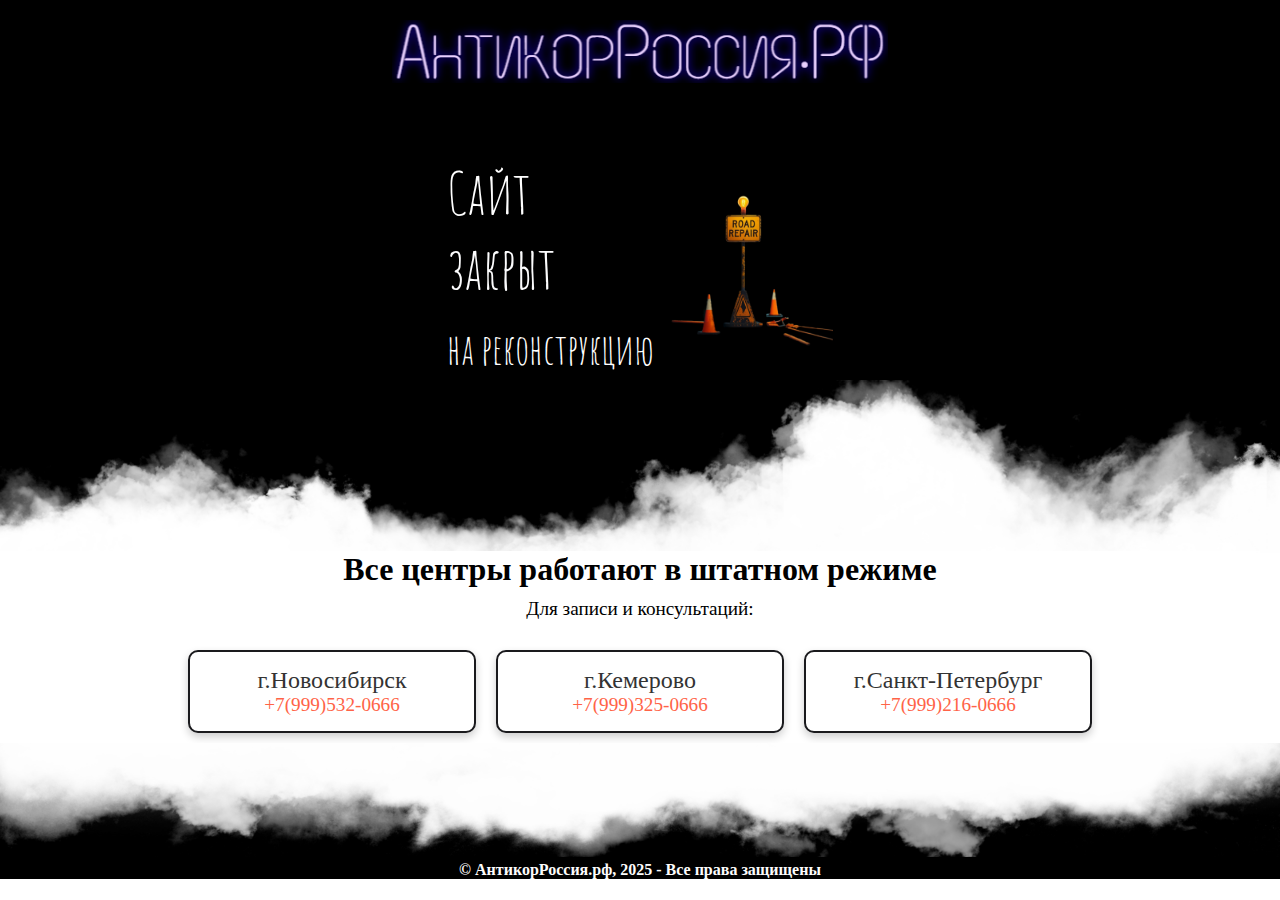
==== index.html @ 0b7a2bf0 "commit" ====
<!DOCTYPE html>
<html lang="ru">
  <head>
    <meta charset="UTF-8" />
    <meta name="viewport" content="width=device-width, initial-scale=1.0" />
    <link rel="preconnect" href="https://fonts.googleapis.com" />
    <link rel="preconnect" href="https://fonts.gstatic.com" crossorigin />
    <link
      href="https://fonts.googleapis.com/css2?family=Amatic+SC&display=swap"
      rel="stylesheet"
    />
    <link rel="stylesheet" href="./styles/style.css" />
    <title>АнтикорРоссия.рф</title>
  </head>
  <body>
    <header class="header">
      <img class="header__logo" src="./assets/gif/logo.gif" alt="" />
    </header>
    <main class="main">
      <section class="main__title">
        <div class="main__title_wrapper">
          <p class="main__p">
            <span class="sity">Сайт</span><br />
            <span class="close">закрыт</span><br />
            <span class="reconstruction">на реконструкцию</span>
          </p>
          <img class="main__img" src="./assets/img/title_imgg.png" alt="" />
        </div>
        <div class="main__title_img">
          <img class="img" src="./assets/img/021.png" alt="" />
        </div>
      </section>

      <section class="main__text">
        <h2 class="main__text_h2">Все центры работают в штатном режиме</h2>
        <p class="main__text_p">Для записи и консультаций:</p>
      </section>
      <section class="main__adress">
        <div class="main__adress_wrapper">
          <p class="main__adress_sity">г.Новосибирск</p>
          <a class="main__adress_tel" href="tel:+7(999)532-0666"
            >+7(999)532-0666</a
          >
        </div>
        <div class="main__adress_wrapper">
          <p class="main__adress_sity">г.Кемерово</p>
          <a class="main__adress_tel" href="tel:+7(999)325-0666"
            >+7(999)325-0666</a
          >
        </div>
        <div class="main__adress_wrapper">
          <p class="main__adress_sity">г.Санкт-Петербург</p>
          <a class="main__adress_tel" href="tel:+7(999)216-0666"
            >+7(999)216-0666</a
          >
        </div>
      </section>
    </main>
    <footer class="footer">
      <img class="img" src="./assets/img/011.png" alt="" />
      <h4 class="footer__title">
        © АнтикорРоссия.рф, 2025 - Все права защищены
      </h4>
    </footer>
  </body>
</html>
---- styles/style.css ----
@import url(../styles/variables.css);

* {
  margin: 0;
  padding: 0;
  box-sizing: border-box;
}

.header,
.main,
.footer {
  max-width: 1440px;
  margin: 0 auto;
}

body {
  font-family: var(--font-family);
}

/* HEADER */
.header {
  background-color: var(--background-header);
  padding: 20px;
  text-align: center;
}

.header__logo {
  width: 40%;
  margin: 0 auto;
}

/* MAIN */
.main {
  text-align: center;
}

.main__title {
  background-color: var(--background-header);
  display: flex;
  flex-direction: column;
}

.main__title_wrapper {
  display: flex;
  align-items: center;
  justify-content: center;
  padding-top: 3em;
}

.main__p {
  font-family: var(--font2);
  color: #fff;
  font-size: 3.7em;
  text-align: left;
}

.sity {
  font-size: 1em;
}

.close {
  color: #fcfcfd;
  /*-webkit-text-stroke: 2px rebeccapurple;*/
  -webkit-animation: close 4s linear infinite both;
  animation: close 4s linear infinite both;
}
/* ----------------------------------------------
 * Generated by Animista on 2025-3-8 0:57:25
 * Licensed under FreeBSD License.
 * See http://animista.net/license for more info. 
 * w: http://animista.net, t: @cssanimista
 * ---------------------------------------------- */

/**
 * ----------------------------------------
 * animation text-flicker-out-glow
 * ----------------------------------------
 */
@-webkit-keyframes close {
  0% {
    opacity: 0;
  }
  10% {
    opacity: 0;
    text-shadow: none;
  }
  10.1% {
    opacity: 1;
    text-shadow: none;
  }
  10.2% {
    opacity: 0;
    text-shadow: none;
  }
  20% {
    opacity: 0;
    text-shadow: none;
  }
  20.1% {
    opacity: 1;
    text-shadow: 0 0 30px rgba(255, 255, 255, 0.25);
  }
  20.6% {
    opacity: 0;
    text-shadow: none;
  }
  30% {
    opacity: 0;
    text-shadow: none;
  }
  30.1% {
    opacity: 1;
    text-shadow: 0 0 30px rgba(255, 255, 255, 0.45),
      0 0 60px rgba(255, 255, 255, 0.25);
  }
  30.5% {
    opacity: 1;
    text-shadow: 0 0 30px rgba(255, 255, 255, 0.45),
      0 0 60px rgba(255, 255, 255, 0.25);
  }
  30.6% {
    opacity: 0;
    text-shadow: none;
  }
  45% {
    opacity: 0;
    text-shadow: none;
  }
  45.1% {
    opacity: 1;
    text-shadow: 0 0 30px rgba(255, 255, 255, 0.45),
      0 0 60px rgba(255, 255, 255, 0.25);
  }
  50% {
    opacity: 1;
    text-shadow: 0 0 30px rgba(255, 255, 255, 0.45),
      0 0 60px rgba(255, 255, 255, 0.25);
  }
  55% {
    opacity: 1;
    text-shadow: 0 0 30px rgba(255, 255, 255, 0.45),
      0 0 60px rgba(255, 255, 255, 0.25);
  }
  55.1% {
    opacity: 0;
    text-shadow: none;
  }
  57% {
    opacity: 0;
    text-shadow: none;
  }
  57.1% {
    opacity: 1;
    text-shadow: 0 0 30px rgba(255, 255, 255, 0.55),
      0 0 60px rgba(255, 255, 255, 0.35);
  }
  60% {
    opacity: 1;
    text-shadow: 0 0 30px rgba(255, 255, 255, 0.55),
      0 0 60px rgba(255, 255, 255, 0.35);
  }
  60.1% {
    opacity: 0;
    text-shadow: none;
  }
  65% {
    opacity: 0;
    text-shadow: none;
  }
  65.1% {
    opacity: 1;
    text-shadow: 0 0 30px rgba(255, 255, 255, 0.55),
      0 0 60px rgba(255, 255, 255, 0.35), 0 0 100px rgba(255, 255, 255, 0.1);
  }
  75% {
    opacity: 1;
    text-shadow: 0 0 30px rgba(255, 255, 255, 0.55),
      0 0 60px rgba(255, 255, 255, 0.35), 0 0 100px rgba(255, 255, 255, 0.1);
  }
  75.1% {
    opacity: 0;
    text-shadow: none;
  }
  77% {
    opacity: 0;
    text-shadow: none;
  }
  77.1% {
    opacity: 1;
    text-shadow: 0 0 30px rgba(255, 255, 255, 0.55),
      0 0 60px rgba(255, 255, 255, 0.4), 0 0 110px rgba(255, 255, 255, 0.2),
      0 0 100px rgba(255, 255, 255, 0.1);
  }
  85% {
    opacity: 1;
    text-shadow: 0 0 30px rgba(255, 255, 255, 0.55),
      0 0 60px rgba(255, 255, 255, 0.4), 0 0 110px rgba(255, 255, 255, 0.2),
      0 0 100px rgba(255, 255, 255, 0.1);
  }
  85.1% {
    opacity: 0;
    text-shadow: none;
  }
  86% {
    opacity: 0;
    text-shadow: none;
  }
  86.1% {
    opacity: 1;
    text-shadow: 0 0 30px rgba(255, 255, 255, 0.6),
      0 0 60px rgba(255, 255, 255, 0.45), 0 0 110px rgba(255, 255, 255, 0.25),
      0 0 100px rgba(255, 255, 255, 0.1);
  }
  100% {
    opacity: 1;
    text-shadow: 0 0 30px rgba(255, 255, 255, 0.6),
      0 0 60px rgba(255, 255, 255, 0.45), 0 0 110px rgba(255, 255, 255, 0.25),
      0 0 100px rgba(255, 255, 255, 0.1);
  }
}
@keyframes close {
  0% {
    opacity: 0;
  }
  10% {
    opacity: 0;
    text-shadow: none;
  }
  10.1% {
    opacity: 1;
    text-shadow: none;
  }
  10.2% {
    opacity: 0;
    text-shadow: none;
  }
  20% {
    opacity: 0;
    text-shadow: none;
  }
  20.1% {
    opacity: 1;
    text-shadow: 0 0 30px rgba(255, 255, 255, 0.25);
  }
  20.6% {
    opacity: 0;
    text-shadow: none;
  }
  30% {
    opacity: 0;
    text-shadow: none;
  }
  30.1% {
    opacity: 1;
    text-shadow: 0 0 30px rgba(255, 255, 255, 0.45),
      0 0 60px rgba(255, 255, 255, 0.25);
  }
  30.5% {
    opacity: 1;
    text-shadow: 0 0 30px rgba(255, 255, 255, 0.45),
      0 0 60px rgba(255, 255, 255, 0.25);
  }
  30.6% {
    opacity: 0;
    text-shadow: none;
  }
  45% {
    opacity: 0;
    text-shadow: none;
  }
  45.1% {
    opacity: 1;
    text-shadow: 0 0 30px rgba(255, 255, 255, 0.45),
      0 0 60px rgba(255, 255, 255, 0.25);
  }
  50% {
    opacity: 1;
    text-shadow: 0 0 30px rgba(255, 255, 255, 0.45),
      0 0 60px rgba(255, 255, 255, 0.25);
  }
  55% {
    opacity: 1;
    text-shadow: 0 0 30px rgba(255, 255, 255, 0.45),
      0 0 60px rgba(255, 255, 255, 0.25);
  }
  55.1% {
    opacity: 0;
    text-shadow: none;
  }
  57% {
    opacity: 0;
    text-shadow: none;
  }
  57.1% {
    opacity: 1;
    text-shadow: 0 0 30px rgba(255, 255, 255, 0.55),
      0 0 60px rgba(255, 255, 255, 0.35);
  }
  60% {
    opacity: 1;
    text-shadow: 0 0 30px rgba(255, 255, 255, 0.55),
      0 0 60px rgba(255, 255, 255, 0.35);
  }
  60.1% {
    opacity: 0;
    text-shadow: none;
  }
  65% {
    opacity: 0;
    text-shadow: none;
  }
  65.1% {
    opacity: 1;
    text-shadow: 0 0 30px rgba(255, 255, 255, 0.55),
      0 0 60px rgba(255, 255, 255, 0.35), 0 0 100px rgba(255, 255, 255, 0.1);
  }
  75% {
    opacity: 1;
    text-shadow: 0 0 30px rgba(255, 255, 255, 0.55),
      0 0 60px rgba(255, 255, 255, 0.35), 0 0 100px rgba(255, 255, 255, 0.1);
  }
  75.1% {
    opacity: 0;
    text-shadow: none;
  }
  77% {
    opacity: 0;
    text-shadow: none;
  }
  77.1% {
    opacity: 1;
    text-shadow: 0 0 30px rgba(255, 255, 255, 0.55),
      0 0 60px rgba(255, 255, 255, 0.4), 0 0 110px rgba(255, 255, 255, 0.2),
      0 0 100px rgba(255, 255, 255, 0.1);
  }
  85% {
    opacity: 1;
    text-shadow: 0 0 30px rgba(255, 255, 255, 0.55),
      0 0 60px rgba(255, 255, 255, 0.4), 0 0 110px rgba(255, 255, 255, 0.2),
      0 0 100px rgba(255, 255, 255, 0.1);
  }
  85.1% {
    opacity: 0;
    text-shadow: none;
  }
  86% {
    opacity: 0;
    text-shadow: none;
  }
  86.1% {
    opacity: 1;
    text-shadow: 0 0 30px rgba(255, 255, 255, 0.6),
      0 0 60px rgba(255, 255, 255, 0.45), 0 0 110px rgba(255, 255, 255, 0.25),
      0 0 100px rgba(255, 255, 255, 0.1);
  }
  100% {
    opacity: 1;
    text-shadow: 0 0 30px rgba(255, 255, 255, 0.6),
      0 0 60px rgba(255, 255, 255, 0.45), 0 0 110px rgba(255, 255, 255, 0.25),
      0 0 100px rgba(255, 255, 255, 0.1);
  }
}

.reconstruction {
  font-size: 0.7em;
}

.main__img {
  width: 14%;
}

.main__title_img {
  margin-bottom: -6px;
}

.img {
  width: 100%;
}

.main__text,
.main__adress {
  background-color: white;
}

.main__text_h2 {
  font-size: 2em;
}

.main__text_p {
  font-size: 1.2em;
  margin: 10px 0;
}

.main__adress {
  display: flex;
  justify-content: center;
  flex-wrap: wrap;
  margin-top: 20px;
}

.main__adress_wrapper {
  width: 18em;
  margin: 10px;
  padding: 15px;
  border: 2px solid #1a1a1d;
  border-radius: 10px;
  background-color: #fff;
  box-shadow: 0 4px 8px rgba(0, 0, 0, 0.2);
}

.main__adress_sity {
  font-size: 1.5em;
  color: #333;
}

.main__adress_tel {
  font-size: 1.2em;
  color: #ff6347;
  text-decoration: none;
}

.main__adress_tel:hover {
  text-decoration: underline;
}

/* FOOTER */
.footer {
  background-color: var(--background-header);
  text-align: center;
  position: relative;
  bottom: 0;
  width: 100%;
}

.footer__title {
  color: rgb(253, 252, 252);
  font-size: 1em;
  font-family: var(--font-family);
}
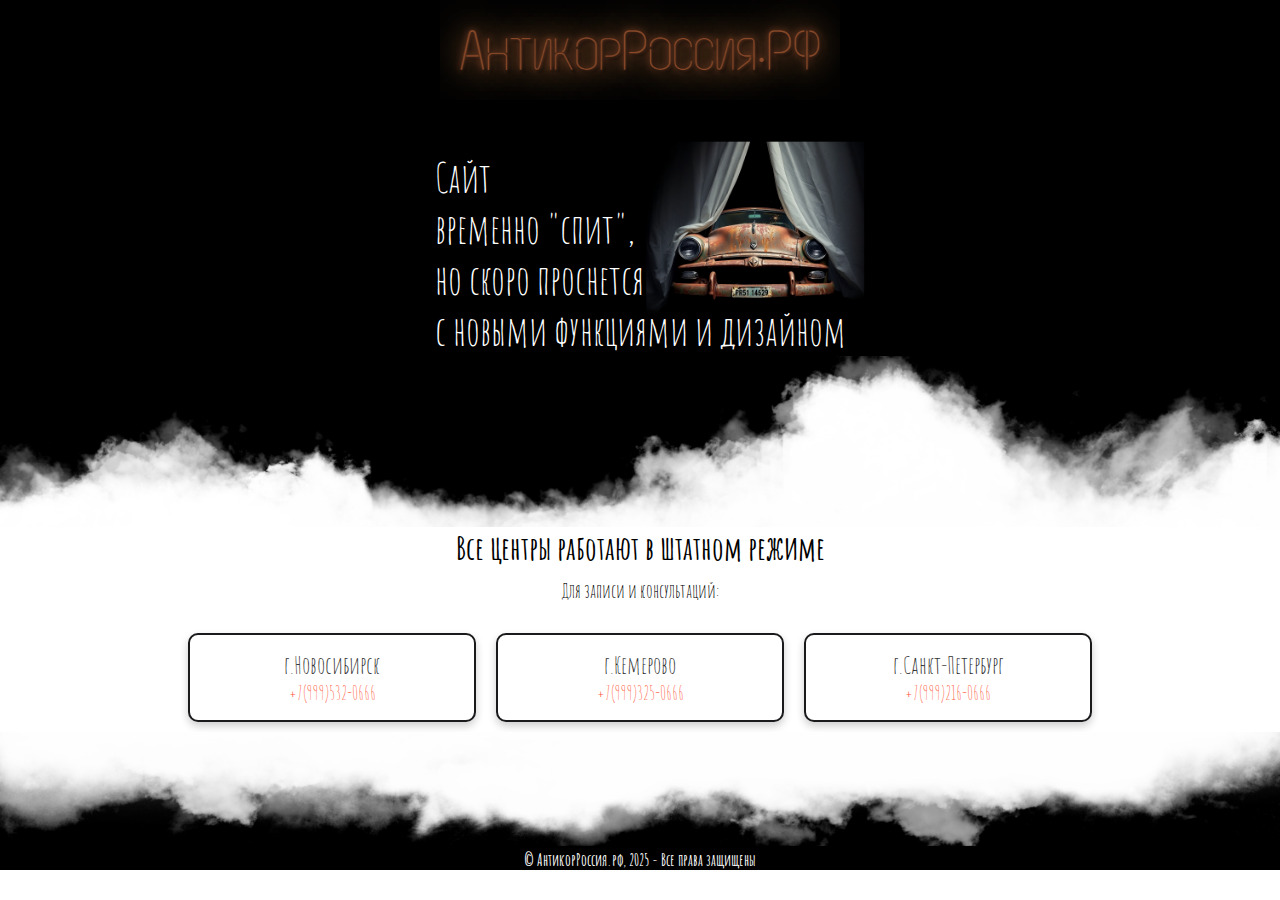
==== commit 64b4c019: "commit" ====
--- a/index.html
+++ b/index.html
@@ -14,17 +14,22 @@
   </head>
   <body>
     <header class="header">
-      <img class="header__logo" src="./assets/gif/logo.gif" alt="" />
+      <img class="header__logo" src="./assets/gif/logo3.gif" alt="" />
     </header>
     <main class="main">
       <section class="main__title">
         <div class="main__title_wrapper">
           <p class="main__p">
-            <span class="sity">Сайт</span><br />
-            <span class="close">закрыт</span><br />
-            <span class="reconstruction">на реконструкцию</span>
+            Сайт<br />
+            временно "спит",<br />
+            но скоро проснется<br />
+            с новыми функциями и дизайном
+            <!--<span class="sity">Сайт</span><br />
+            <span class="close">временно закрыт</span><br />
+            <span class="reconstruction">на реконструкцию</span>-->
           </p>
-          <img class="main__img" src="./assets/img/title_imgg.png" alt="" />
+          <img class="main__img" src="./assets/img/title_foto (1).jpg" alt="" />
+          <!--<img class="main__img" src="./assets/img/title_imgg.png" alt="" />-->
         </div>
         <div class="main__title_img">
           <img class="img" src="./assets/img/021.png" alt="" />
@@ -64,3 +69,16 @@
     </footer>
   </body>
 </html>
+
+<!--<div class="main__title_wrapper">
+          <p class="main__p">
+            Сайт<br />
+            временно "спит",<br />
+            но скоро проснется<br />
+            с новыми функциями и дизайном
+          </p>
+          <img class="main__img" src="./assets/img/title_foto (1).jpg" alt="" />
+        </div>
+        <div class="main__title_img">
+          <img class="img" src="./assets/img/021.png" alt="" />
+        </div>-->
--- a/styles/style.css
+++ b/styles/style.css
@@ -6,13 +6,6 @@
   box-sizing: border-box;
 }
 
-.header,
-.main,
-.footer {
-  max-width: 1440px;
-  margin: 0 auto;
-}
-
 body {
   font-family: var(--font-family);
 }
@@ -20,13 +13,12 @@
 /* HEADER */
 .header {
   background-color: var(--background-header);
-  padding: 20px;
   text-align: center;
 }
 
 .header__logo {
   width: 40%;
-  margin: 0 auto;
+  max-width: 400px;
 }
 
 /* MAIN */
@@ -45,37 +37,26 @@
   align-items: center;
   justify-content: center;
   padding-top: 3em;
+  position: relative;
 }
 
 .main__p {
-  font-family: var(--font2);
   color: #fff;
-  font-size: 3.7em;
+  font-size: 2.5em;
   text-align: left;
-}
-
+  z-index: 2;
+}
+
+/*
 .sity {
   font-size: 1em;
 }
 
 .close {
   color: #fcfcfd;
-  /*-webkit-text-stroke: 2px rebeccapurple;*/
   -webkit-animation: close 4s linear infinite both;
   animation: close 4s linear infinite both;
 }
-/* ----------------------------------------------
- * Generated by Animista on 2025-3-8 0:57:25
- * Licensed under FreeBSD License.
- * See http://animista.net/license for more info. 
- * w: http://animista.net, t: @cssanimista
- * ---------------------------------------------- */
-
-/**
- * ----------------------------------------
- * animation text-flicker-out-glow
- * ----------------------------------------
- */
 @-webkit-keyframes close {
   0% {
     opacity: 0;
@@ -364,9 +345,17 @@
 .reconstruction {
   font-size: 0.7em;
 }
+*/
 
 .main__img {
-  width: 14%;
+  width: 17%;
+  max-width: 300px;
+  position: absolute;
+  top: 47%;
+  left: 59%;
+  transform: translate(-50%, -45%);
+  z-index: 1;
+  height: auto;
 }
 
 .main__title_img {
@@ -437,3 +426,23 @@
   font-size: 1em;
   font-family: var(--font-family);
 }
+
+@media (max-width: 768px) {
+  .header__logo {
+    width: 60%; /* Логотип будет занимать 60% на узких экранах */
+  }
+  .main__img {
+    width: 28%;
+    transform: translate(-27%, -43%);
+  }
+}
+
+@media (max-width: 768px) {
+  .header__logo {
+    width: 60%; /* Логотип будет занимать 60% на узких экранах */
+  }
+  .main__img {
+    width: 28%;
+    transform: translate(-27%, -43%);
+  }
+}
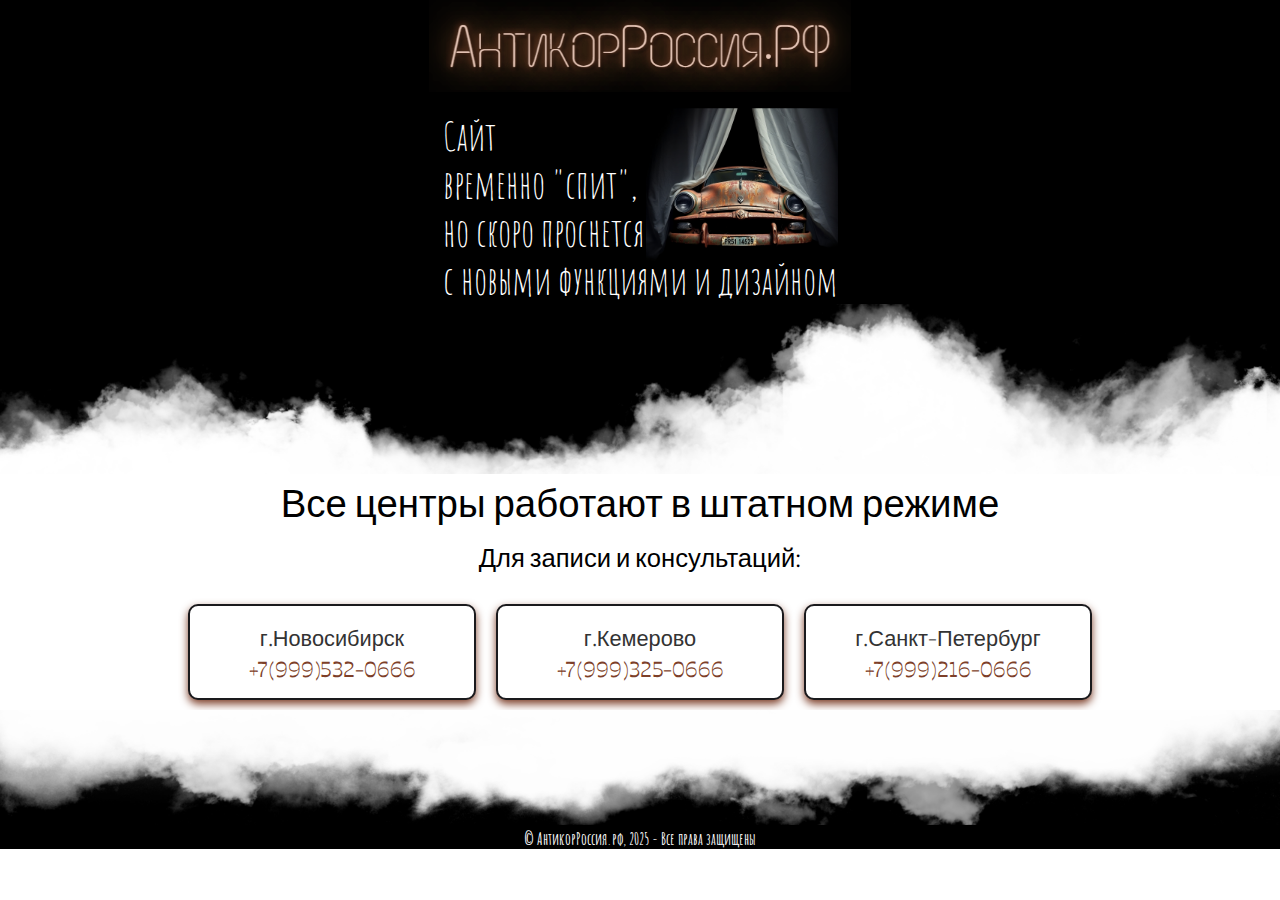
==== commit 2fbdd09b: "commit" ====
--- a/index.html
+++ b/index.html
@@ -9,12 +9,19 @@
       href="https://fonts.googleapis.com/css2?family=Amatic+SC&display=swap"
       rel="stylesheet"
     />
+    <!--new-->
+    <link rel="preconnect" href="https://fonts.googleapis.com" />
+    <link rel="preconnect" href="https://fonts.gstatic.com" crossorigin />
+    <link
+      href="https://fonts.googleapis.com/css2?family=Ojuju:wght@200..800&display=swap"
+      rel="stylesheet"
+    />
     <link rel="stylesheet" href="./styles/style.css" />
     <title>АнтикорРоссия.рф</title>
   </head>
   <body>
     <header class="header">
-      <img class="header__logo" src="./assets/gif/logo3.gif" alt="" />
+      <img class="header__logo" src="./assets/gif/logo4.gif" alt="" />
     </header>
     <main class="main">
       <section class="main__title">
--- a/styles/style.css
+++ b/styles/style.css
@@ -17,8 +17,11 @@
 }
 
 .header__logo {
-  width: 40%;
-  max-width: 400px;
+  /*width: 40%;
+  max-width: 400px;*/
+  width: 33%;
+  max-width: none;
+  height: auto;
 }
 
 /* MAIN */
@@ -36,13 +39,13 @@
   display: flex;
   align-items: center;
   justify-content: center;
-  padding-top: 3em;
+  padding-top: 1em;
   position: relative;
 }
 
 .main__p {
   color: #fff;
-  font-size: 2.5em;
+  font-size: 3vw;
   text-align: left;
   z-index: 2;
 }
@@ -348,12 +351,18 @@
 */
 
 .main__img {
-  width: 17%;
-  max-width: 300px;
+  /* width: 17%;*/
+  /*max-width: 300px;*/
+  width: 15%;
+  max-width: none;
+  height: auto;
   position: absolute;
-  top: 47%;
+  top: 44%;
+  left: 58%;
+  /*top: 47%;
   left: 59%;
-  transform: translate(-50%, -45%);
+  transform: translate(-50%, -45%);*/
+  transform: translate(-50%, -50%);
   z-index: 1;
   height: auto;
 }
@@ -369,14 +378,16 @@
 .main__text,
 .main__adress {
   background-color: white;
+  font-family: var(--font-second);
 }
 
 .main__text_h2 {
-  font-size: 2em;
+  font-size: 3vw;
+  font-weight: 100;
 }
 
 .main__text_p {
-  font-size: 1.2em;
+  font-size: 2vw;
   margin: 10px 0;
 }
 
@@ -392,19 +403,22 @@
   margin: 10px;
   padding: 15px;
   border: 2px solid #1a1a1d;
+  box-shadow: 0 4px 8px rgb(125, 63, 41);
+  /*border: 2px solid #1a1a1d;
+   box-shadow: 0 4px 8px rgba(0, 0, 0, 0.2);*/
   border-radius: 10px;
   background-color: #fff;
-  box-shadow: 0 4px 8px rgba(0, 0, 0, 0.2);
 }
 
 .main__adress_sity {
-  font-size: 1.5em;
+  font-size: 1.7vw;
   color: #333;
 }
 
 .main__adress_tel {
-  font-size: 1.2em;
-  color: #ff6347;
+  font-size: 1.7vw;
+  color: rgb(125, 63, 41);
+  font-weight: 500;
   text-decoration: none;
 }
 
@@ -424,12 +438,11 @@
 .footer__title {
   color: rgb(253, 252, 252);
   font-size: 1em;
-  font-family: var(--font-family);
-}
-
-@media (max-width: 768px) {
+}
+
+/*@media (max-width: 768px) {
   .header__logo {
-    width: 60%; /* Логотип будет занимать 60% на узких экранах */
+    width: 60%;
   }
   .main__img {
     width: 28%;
@@ -437,12 +450,12 @@
   }
 }
 
-@media (max-width: 768px) {
+@media (max-width: 500px) {
   .header__logo {
-    width: 60%; /* Логотип будет занимать 60% на узких экранах */
+    width: 80%;
   }
   .main__img {
     width: 28%;
     transform: translate(-27%, -43%);
   }
-}
+}*/
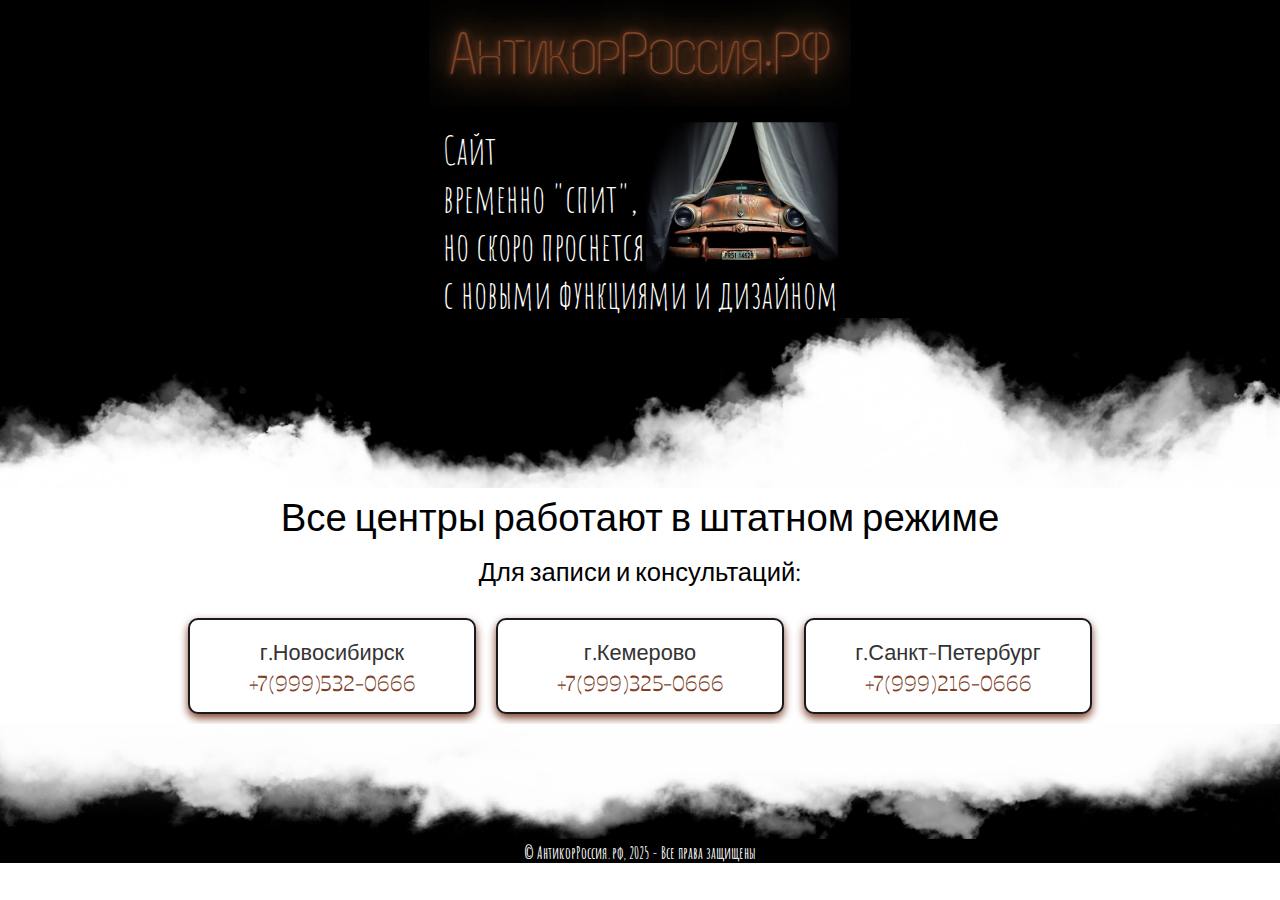
==== commit e728192d: "commit" ====
--- a/index.html
+++ b/index.html
@@ -21,7 +21,7 @@
   </head>
   <body>
     <header class="header">
-      <img class="header__logo" src="./assets/gif/logo4.gif" alt="" />
+      <img class="header__logo" src="./assets/gif/logo3.gif" alt="" />
     </header>
     <main class="main">
       <section class="main__title">
@@ -35,7 +35,7 @@
             <span class="close">временно закрыт</span><br />
             <span class="reconstruction">на реконструкцию</span>-->
           </p>
-          <img class="main__img" src="./assets/img/title_foto (1).jpg" alt="" />
+          <img class="main__img" src="./assets/img/auto_title.jpg" alt="" />
           <!--<img class="main__img" src="./assets/img/title_imgg.png" alt="" />-->
         </div>
         <div class="main__title_img">
--- a/styles/style.css
+++ b/styles/style.css
@@ -351,17 +351,11 @@
 */
 
 .main__img {
-  /* width: 17%;*/
-  /*max-width: 300px;*/
   width: 15%;
   max-width: none;
-  height: auto;
   position: absolute;
   top: 44%;
   left: 58%;
-  /*top: 47%;
-  left: 59%;
-  transform: translate(-50%, -45%);*/
   transform: translate(-50%, -50%);
   z-index: 1;
   height: auto;
@@ -440,22 +434,32 @@
   font-size: 1em;
 }
 
-/*@media (max-width: 768px) {
+@media (max-width: 850px) {
+  .header__logo {
+    width: 45%;
+  }
+
+  .main__p {
+    font-size: 4.3vw;
+  }
+
+  .main__img {
+    width: 21%;
+    transform: translate(-33%, -50%);
+  }
+}
+
+@media (max-width: 622px) {
   .header__logo {
     width: 60%;
   }
+
+  .main__p {
+    font-size: 5.3vw;
+  }
+
   .main__img {
-    width: 28%;
-    transform: translate(-27%, -43%);
-  }
-}
-
-@media (max-width: 500px) {
-  .header__logo {
-    width: 80%;
-  }
-  .main__img {
-    width: 28%;
-    transform: translate(-27%, -43%);
-  }
-}*/
+    width: 27%;
+    transform: translate(-26%, -44%);
+  }
+}
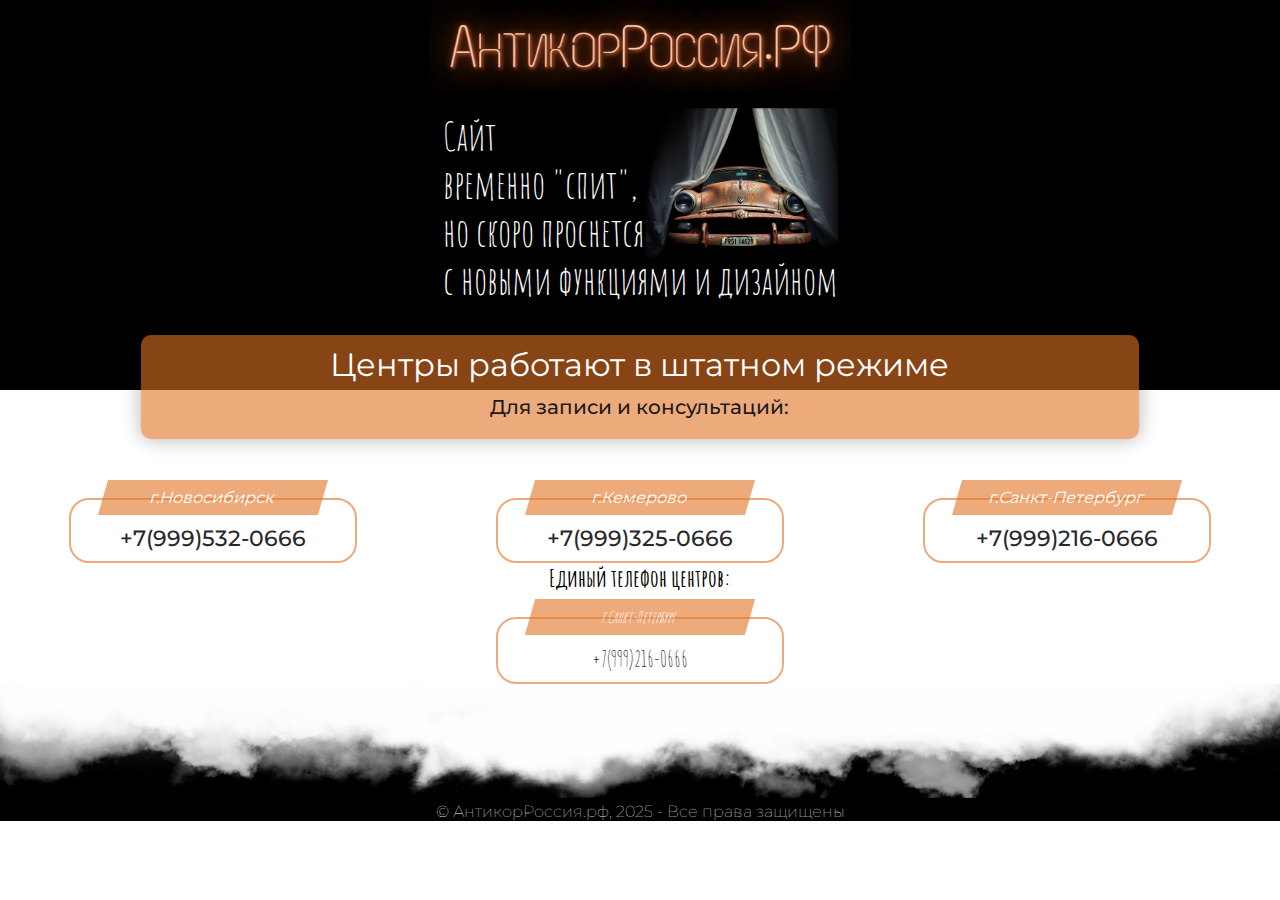
==== commit caf37d11: "commit" ====
--- a/index.html
+++ b/index.html
@@ -13,7 +13,7 @@
     <link rel="preconnect" href="https://fonts.googleapis.com" />
     <link rel="preconnect" href="https://fonts.gstatic.com" crossorigin />
     <link
-      href="https://fonts.googleapis.com/css2?family=Ojuju:wght@200..800&display=swap"
+      href="https://fonts.googleapis.com/css2?family=Montserrat:ital,wght@0,100..900;1,100..900&display=swap"
       rel="stylesheet"
     />
     <link rel="stylesheet" href="./styles/style.css" />
@@ -31,22 +31,38 @@
             временно "спит",<br />
             но скоро проснется<br />
             с новыми функциями и дизайном
-            <!--<span class="sity">Сайт</span><br />
-            <span class="close">временно закрыт</span><br />
-            <span class="reconstruction">на реконструкцию</span>-->
           </p>
           <img class="main__img" src="./assets/img/auto_title.jpg" alt="" />
-          <!--<img class="main__img" src="./assets/img/title_imgg.png" alt="" />-->
         </div>
-        <div class="main__title_img">
+        <!-- <div class="main__title_img">
           <img class="img" src="./assets/img/021.png" alt="" />
-        </div>
+        </div>-->
       </section>
 
       <section class="main__text">
-        <h2 class="main__text_h2">Все центры работают в штатном режиме</h2>
+        <h2 class="main__text_h2">Центры работают в штатном режиме</h2>
         <p class="main__text_p">Для записи и консультаций:</p>
       </section>
+      <!--<section class="main__adress">
+        <div class="main__adress_wrapper">
+          <p class="main__adress_sity">г.Новосибирск</p>
+          <a class="main__adress_tel" href="tel:+7(999)532-0666"
+            >+7(999)532-0666</a
+          >
+        </div>
+        <div class="main__adress_wrapper">
+          <p class="main__adress_sity">г.Кемерово</p>
+          <a class="main__adress_tel" href="tel:+7(999)325-0666"
+            >+7(999)325-0666</a
+          >
+        </div>
+        <div class="main__adress_wrapper">
+          <p class="main__adress_sity">г.Санкт-Петербург</p>
+          <a class="main__adress_tel" href="tel:+7(999)216-0666"
+            >+7(999)216-0666</a
+          >
+        </div>
+      </section>-->
       <section class="main__adress">
         <div class="main__adress_wrapper">
           <p class="main__adress_sity">г.Новосибирск</p>
@@ -67,6 +83,15 @@
           >
         </div>
       </section>
+      <section class="main__tel">
+        <h2 class="main__tel_h2">Единый телефон центров:</h2>
+        <div class="main__adress_wrapper">
+          <p class="main__adress_sity">г.Санкт-Петербург</p>
+          <a class="main__adress_tel" href="tel:+7(999)216-0666"
+            >+7(999)216-0666</a
+          >
+        </div>
+      </section>
     </main>
     <footer class="footer">
       <img class="img" src="./assets/img/011.png" alt="" />
@@ -76,16 +101,3 @@
     </footer>
   </body>
 </html>
-
-<!--<div class="main__title_wrapper">
-          <p class="main__p">
-            Сайт<br />
-            временно "спит",<br />
-            но скоро проснется<br />
-            с новыми функциями и дизайном
-          </p>
-          <img class="main__img" src="./assets/img/title_foto (1).jpg" alt="" />
-        </div>
-        <div class="main__title_img">
-          <img class="img" src="./assets/img/021.png" alt="" />
-        </div>-->
--- a/styles/style.css
+++ b/styles/style.css
@@ -17,8 +17,6 @@
 }
 
 .header__logo {
-  /*width: 40%;
-  max-width: 400px;*/
   width: 33%;
   max-width: none;
   height: auto;
@@ -33,6 +31,8 @@
   background-color: var(--background-header);
   display: flex;
   flex-direction: column;
+  /*если убрали облачка*/
+  padding-bottom: 86px;
 }
 
 .main__title_wrapper {
@@ -49,306 +49,6 @@
   text-align: left;
   z-index: 2;
 }
-
-/*
-.sity {
-  font-size: 1em;
-}
-
-.close {
-  color: #fcfcfd;
-  -webkit-animation: close 4s linear infinite both;
-  animation: close 4s linear infinite both;
-}
-@-webkit-keyframes close {
-  0% {
-    opacity: 0;
-  }
-  10% {
-    opacity: 0;
-    text-shadow: none;
-  }
-  10.1% {
-    opacity: 1;
-    text-shadow: none;
-  }
-  10.2% {
-    opacity: 0;
-    text-shadow: none;
-  }
-  20% {
-    opacity: 0;
-    text-shadow: none;
-  }
-  20.1% {
-    opacity: 1;
-    text-shadow: 0 0 30px rgba(255, 255, 255, 0.25);
-  }
-  20.6% {
-    opacity: 0;
-    text-shadow: none;
-  }
-  30% {
-    opacity: 0;
-    text-shadow: none;
-  }
-  30.1% {
-    opacity: 1;
-    text-shadow: 0 0 30px rgba(255, 255, 255, 0.45),
-      0 0 60px rgba(255, 255, 255, 0.25);
-  }
-  30.5% {
-    opacity: 1;
-    text-shadow: 0 0 30px rgba(255, 255, 255, 0.45),
-      0 0 60px rgba(255, 255, 255, 0.25);
-  }
-  30.6% {
-    opacity: 0;
-    text-shadow: none;
-  }
-  45% {
-    opacity: 0;
-    text-shadow: none;
-  }
-  45.1% {
-    opacity: 1;
-    text-shadow: 0 0 30px rgba(255, 255, 255, 0.45),
-      0 0 60px rgba(255, 255, 255, 0.25);
-  }
-  50% {
-    opacity: 1;
-    text-shadow: 0 0 30px rgba(255, 255, 255, 0.45),
-      0 0 60px rgba(255, 255, 255, 0.25);
-  }
-  55% {
-    opacity: 1;
-    text-shadow: 0 0 30px rgba(255, 255, 255, 0.45),
-      0 0 60px rgba(255, 255, 255, 0.25);
-  }
-  55.1% {
-    opacity: 0;
-    text-shadow: none;
-  }
-  57% {
-    opacity: 0;
-    text-shadow: none;
-  }
-  57.1% {
-    opacity: 1;
-    text-shadow: 0 0 30px rgba(255, 255, 255, 0.55),
-      0 0 60px rgba(255, 255, 255, 0.35);
-  }
-  60% {
-    opacity: 1;
-    text-shadow: 0 0 30px rgba(255, 255, 255, 0.55),
-      0 0 60px rgba(255, 255, 255, 0.35);
-  }
-  60.1% {
-    opacity: 0;
-    text-shadow: none;
-  }
-  65% {
-    opacity: 0;
-    text-shadow: none;
-  }
-  65.1% {
-    opacity: 1;
-    text-shadow: 0 0 30px rgba(255, 255, 255, 0.55),
-      0 0 60px rgba(255, 255, 255, 0.35), 0 0 100px rgba(255, 255, 255, 0.1);
-  }
-  75% {
-    opacity: 1;
-    text-shadow: 0 0 30px rgba(255, 255, 255, 0.55),
-      0 0 60px rgba(255, 255, 255, 0.35), 0 0 100px rgba(255, 255, 255, 0.1);
-  }
-  75.1% {
-    opacity: 0;
-    text-shadow: none;
-  }
-  77% {
-    opacity: 0;
-    text-shadow: none;
-  }
-  77.1% {
-    opacity: 1;
-    text-shadow: 0 0 30px rgba(255, 255, 255, 0.55),
-      0 0 60px rgba(255, 255, 255, 0.4), 0 0 110px rgba(255, 255, 255, 0.2),
-      0 0 100px rgba(255, 255, 255, 0.1);
-  }
-  85% {
-    opacity: 1;
-    text-shadow: 0 0 30px rgba(255, 255, 255, 0.55),
-      0 0 60px rgba(255, 255, 255, 0.4), 0 0 110px rgba(255, 255, 255, 0.2),
-      0 0 100px rgba(255, 255, 255, 0.1);
-  }
-  85.1% {
-    opacity: 0;
-    text-shadow: none;
-  }
-  86% {
-    opacity: 0;
-    text-shadow: none;
-  }
-  86.1% {
-    opacity: 1;
-    text-shadow: 0 0 30px rgba(255, 255, 255, 0.6),
-      0 0 60px rgba(255, 255, 255, 0.45), 0 0 110px rgba(255, 255, 255, 0.25),
-      0 0 100px rgba(255, 255, 255, 0.1);
-  }
-  100% {
-    opacity: 1;
-    text-shadow: 0 0 30px rgba(255, 255, 255, 0.6),
-      0 0 60px rgba(255, 255, 255, 0.45), 0 0 110px rgba(255, 255, 255, 0.25),
-      0 0 100px rgba(255, 255, 255, 0.1);
-  }
-}
-@keyframes close {
-  0% {
-    opacity: 0;
-  }
-  10% {
-    opacity: 0;
-    text-shadow: none;
-  }
-  10.1% {
-    opacity: 1;
-    text-shadow: none;
-  }
-  10.2% {
-    opacity: 0;
-    text-shadow: none;
-  }
-  20% {
-    opacity: 0;
-    text-shadow: none;
-  }
-  20.1% {
-    opacity: 1;
-    text-shadow: 0 0 30px rgba(255, 255, 255, 0.25);
-  }
-  20.6% {
-    opacity: 0;
-    text-shadow: none;
-  }
-  30% {
-    opacity: 0;
-    text-shadow: none;
-  }
-  30.1% {
-    opacity: 1;
-    text-shadow: 0 0 30px rgba(255, 255, 255, 0.45),
-      0 0 60px rgba(255, 255, 255, 0.25);
-  }
-  30.5% {
-    opacity: 1;
-    text-shadow: 0 0 30px rgba(255, 255, 255, 0.45),
-      0 0 60px rgba(255, 255, 255, 0.25);
-  }
-  30.6% {
-    opacity: 0;
-    text-shadow: none;
-  }
-  45% {
-    opacity: 0;
-    text-shadow: none;
-  }
-  45.1% {
-    opacity: 1;
-    text-shadow: 0 0 30px rgba(255, 255, 255, 0.45),
-      0 0 60px rgba(255, 255, 255, 0.25);
-  }
-  50% {
-    opacity: 1;
-    text-shadow: 0 0 30px rgba(255, 255, 255, 0.45),
-      0 0 60px rgba(255, 255, 255, 0.25);
-  }
-  55% {
-    opacity: 1;
-    text-shadow: 0 0 30px rgba(255, 255, 255, 0.45),
-      0 0 60px rgba(255, 255, 255, 0.25);
-  }
-  55.1% {
-    opacity: 0;
-    text-shadow: none;
-  }
-  57% {
-    opacity: 0;
-    text-shadow: none;
-  }
-  57.1% {
-    opacity: 1;
-    text-shadow: 0 0 30px rgba(255, 255, 255, 0.55),
-      0 0 60px rgba(255, 255, 255, 0.35);
-  }
-  60% {
-    opacity: 1;
-    text-shadow: 0 0 30px rgba(255, 255, 255, 0.55),
-      0 0 60px rgba(255, 255, 255, 0.35);
-  }
-  60.1% {
-    opacity: 0;
-    text-shadow: none;
-  }
-  65% {
-    opacity: 0;
-    text-shadow: none;
-  }
-  65.1% {
-    opacity: 1;
-    text-shadow: 0 0 30px rgba(255, 255, 255, 0.55),
-      0 0 60px rgba(255, 255, 255, 0.35), 0 0 100px rgba(255, 255, 255, 0.1);
-  }
-  75% {
-    opacity: 1;
-    text-shadow: 0 0 30px rgba(255, 255, 255, 0.55),
-      0 0 60px rgba(255, 255, 255, 0.35), 0 0 100px rgba(255, 255, 255, 0.1);
-  }
-  75.1% {
-    opacity: 0;
-    text-shadow: none;
-  }
-  77% {
-    opacity: 0;
-    text-shadow: none;
-  }
-  77.1% {
-    opacity: 1;
-    text-shadow: 0 0 30px rgba(255, 255, 255, 0.55),
-      0 0 60px rgba(255, 255, 255, 0.4), 0 0 110px rgba(255, 255, 255, 0.2),
-      0 0 100px rgba(255, 255, 255, 0.1);
-  }
-  85% {
-    opacity: 1;
-    text-shadow: 0 0 30px rgba(255, 255, 255, 0.55),
-      0 0 60px rgba(255, 255, 255, 0.4), 0 0 110px rgba(255, 255, 255, 0.2),
-      0 0 100px rgba(255, 255, 255, 0.1);
-  }
-  85.1% {
-    opacity: 0;
-    text-shadow: none;
-  }
-  86% {
-    opacity: 0;
-    text-shadow: none;
-  }
-  86.1% {
-    opacity: 1;
-    text-shadow: 0 0 30px rgba(255, 255, 255, 0.6),
-      0 0 60px rgba(255, 255, 255, 0.45), 0 0 110px rgba(255, 255, 255, 0.25),
-      0 0 100px rgba(255, 255, 255, 0.1);
-  }
-  100% {
-    opacity: 1;
-    text-shadow: 0 0 30px rgba(255, 255, 255, 0.6),
-      0 0 60px rgba(255, 255, 255, 0.45), 0 0 110px rgba(255, 255, 255, 0.25),
-      0 0 100px rgba(255, 255, 255, 0.1);
-  }
-}
-
-.reconstruction {
-  font-size: 0.7em;
-}
-*/
 
 .main__img {
   width: 15%;
@@ -371,17 +71,33 @@
 
 .main__text,
 .main__adress {
-  background-color: white;
   font-family: var(--font-second);
 }
 
+.main__text {
+  background: #e1722399;
+  width:78%;
+  position: relative;
+  padding: 10px;
+  /*если убрали облачка*/
+  margin: -55px auto 35px;
+  /*margin: -114px auto 35px; если облачка есть*/
+  border-radius: 10px;
+  box-shadow: 0 0 20px rgba(0, 0, 0, .3);
+  /*box-shadow: 0 0 20px rgb(125, 63, 41);*/
+  
+}
+
 .main__text_h2 {
-  font-size: 3vw;
-  font-weight: 100;
+  font-size: 2.5vw;
+  font-weight: 400;
+  color: #fff;
 }
 
 .main__text_p {
-  font-size: 2vw;
+  color: #1a1a1d;
+  font-weight: 500;
+  font-size: 1.6vw;
   margin: 10px 0;
 }
 
@@ -393,6 +109,84 @@
 }
 
 .main__adress_wrapper {
+  color: #fff;
+  border: 2px solid #e1722399;
+  width: 18em;
+    border-radius: 20px;
+    padding: 10px;
+    margin: 24px auto 0;
+    position: relative;
+}
+
+.main__adress_sity {
+  background: #e1722399;
+  text-align: center;
+  padding: 8px 20px;
+  width: min-content;
+  min-width: 220px;
+  margin: -30px auto 10px;
+  transform: skewX(-16deg);
+}
+
+.main__adress_tel {
+  font-size: 1.7vw;
+  color: #282828;
+  font-weight: 500;
+  text-decoration: none;
+}
+
+.main__adress_tel:hover {
+  text-decoration: underline;
+}
+
+/* FOOTER */
+.footer {
+  background-color: var(--background-header);
+  text-align: center;
+  position: relative;
+  bottom: 0;
+  width: 100%;
+}
+
+.footer__title {
+  color: rgb(253, 252, 252);
+  font-size: 1em;
+  font-family: var(--font-second);
+  font-weight: 100;
+}
+
+@media (max-width: 850px) {
+  .header__logo {
+    width: 45%;
+  }
+
+  .main__p {
+    font-size: 4.3vw;
+  }
+
+  .main__img {
+    width: 21%;
+    transform: translate(-33%, -50%);
+  }
+}
+
+@media (max-width: 622px) {
+  .header__logo {
+    width: 60%;
+  }
+
+  .main__p {
+    font-size: 5.3vw;
+  }
+
+  .main__img {
+    width: 27%;
+    transform: translate(-26%, -44%);
+  }
+}
+
+
+/*.main__adress_wrapper {
   width: 18em;
   margin: 10px;
   padding: 15px;
@@ -400,66 +194,18 @@
   box-shadow: 0 4px 8px rgb(125, 63, 41);
   /*border: 2px solid #1a1a1d;
    box-shadow: 0 4px 8px rgba(0, 0, 0, 0.2);*/
-  border-radius: 10px;
-  background-color: #fff;
-}
-
-.main__adress_sity {
-  font-size: 1.7vw;
-  color: #333;
-}
-
-.main__adress_tel {
-  font-size: 1.7vw;
-  color: rgb(125, 63, 41);
-  font-weight: 500;
-  text-decoration: none;
-}
-
-.main__adress_tel:hover {
-  text-decoration: underline;
-}
-
-/* FOOTER */
-.footer {
-  background-color: var(--background-header);
-  text-align: center;
-  position: relative;
-  bottom: 0;
-  width: 100%;
-}
-
-.footer__title {
-  color: rgb(253, 252, 252);
-  font-size: 1em;
-}
-
-@media (max-width: 850px) {
-  .header__logo {
-    width: 45%;
-  }
-
-  .main__p {
-    font-size: 4.3vw;
-  }
-
-  .main__img {
-    width: 21%;
-    transform: translate(-33%, -50%);
-  }
-}
-
-@media (max-width: 622px) {
-  .header__logo {
-    width: 60%;
-  }
-
-  .main__p {
-    font-size: 5.3vw;
-  }
-
-  .main__img {
-    width: 27%;
-    transform: translate(-26%, -44%);
-  }
-}
+/*   border-radius: 10px;
+   background-color: #fff;
+ }
+ 
+ .main__adress_sity {
+   font-size: 1.7vw;
+   color: #333;
+ }
+ 
+ .main__adress_tel {
+   font-size: 1.7vw;
+   color: rgb(125, 63, 41);
+   font-weight: 500;
+   text-decoration: none;
+ }-->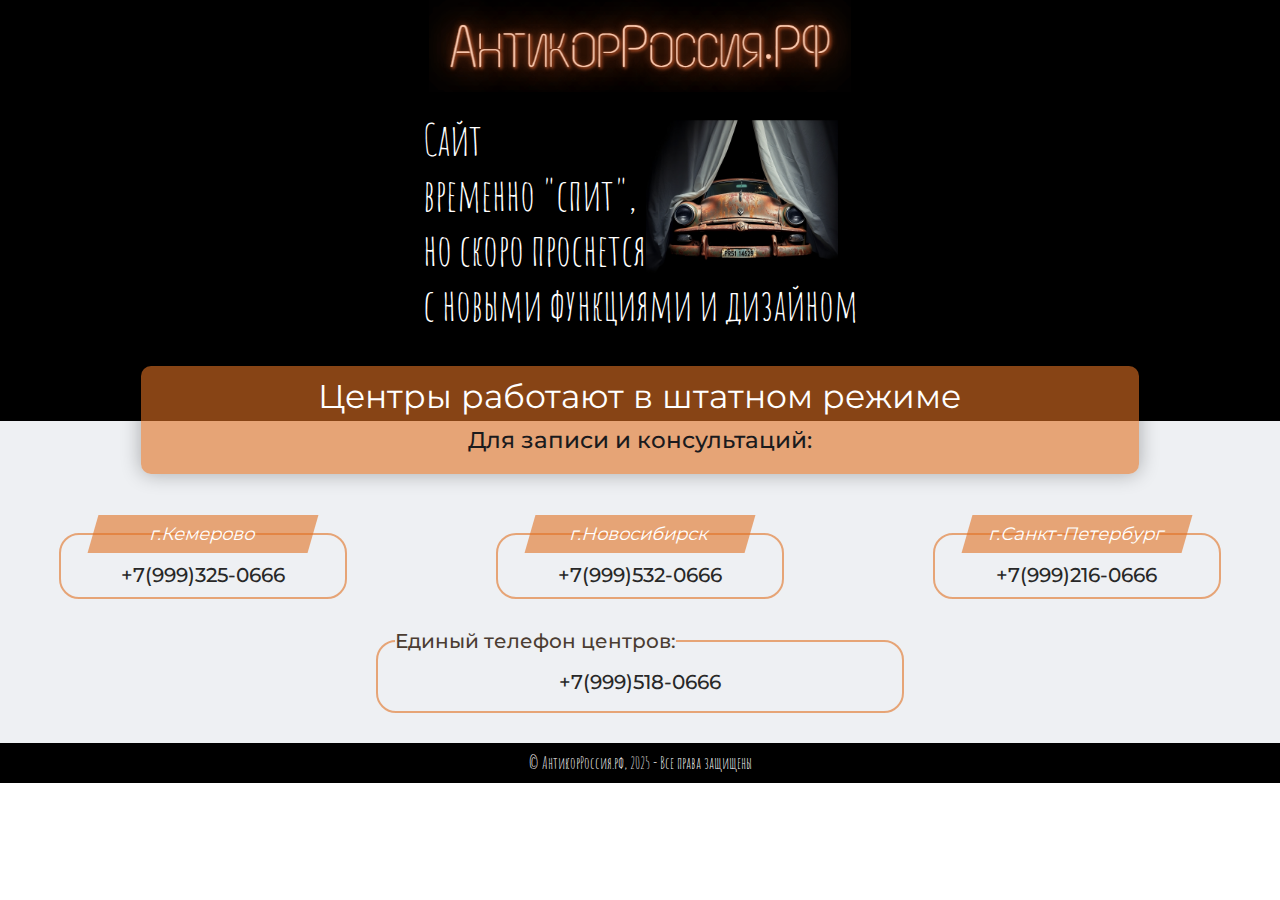
==== commit 73e60cbf: "commit" ====
--- a/index.html
+++ b/index.html
@@ -43,13 +43,7 @@
         <h2 class="main__text_h2">Центры работают в штатном режиме</h2>
         <p class="main__text_p">Для записи и консультаций:</p>
       </section>
-      <!--<section class="main__adress">
-        <div class="main__adress_wrapper">
-          <p class="main__adress_sity">г.Новосибирск</p>
-          <a class="main__adress_tel" href="tel:+7(999)532-0666"
-            >+7(999)532-0666</a
-          >
-        </div>
+      <section class="main__adress">
         <div class="main__adress_wrapper">
           <p class="main__adress_sity">г.Кемерово</p>
           <a class="main__adress_tel" href="tel:+7(999)325-0666"
@@ -57,23 +51,9 @@
           >
         </div>
         <div class="main__adress_wrapper">
-          <p class="main__adress_sity">г.Санкт-Петербург</p>
-          <a class="main__adress_tel" href="tel:+7(999)216-0666"
-            >+7(999)216-0666</a
-          >
-        </div>
-      </section>-->
-      <section class="main__adress">
-        <div class="main__adress_wrapper">
           <p class="main__adress_sity">г.Новосибирск</p>
           <a class="main__adress_tel" href="tel:+7(999)532-0666"
             >+7(999)532-0666</a
-          >
-        </div>
-        <div class="main__adress_wrapper">
-          <p class="main__adress_sity">г.Кемерово</p>
-          <a class="main__adress_tel" href="tel:+7(999)325-0666"
-            >+7(999)325-0666</a
           >
         </div>
         <div class="main__adress_wrapper">
@@ -84,17 +64,17 @@
         </div>
       </section>
       <section class="main__tel">
-        <h2 class="main__tel_h2">Единый телефон центров:</h2>
-        <div class="main__adress_wrapper">
-          <p class="main__adress_sity">г.Санкт-Петербург</p>
-          <a class="main__adress_tel" href="tel:+7(999)216-0666"
-            >+7(999)216-0666</a
-          >
-        </div>
+        <fieldset>
+          <legend class="main__tel_h2">Единый телефон центров:</legend>
+          <a class="main__adress_tel" href="tel:+7(999)518-0666">
+            +7(999)518-0666
+          </a>
+        </fieldset>
       </section>
     </main>
     <footer class="footer">
-      <img class="img" src="./assets/img/011.png" alt="" />
+      <!--Облачка-->
+      <!-- <img class="img" src="./assets/img/011.png" alt="" />-->
       <h4 class="footer__title">
         © АнтикорРоссия.рф, 2025 - Все права защищены
       </h4>
--- a/styles/style.css
+++ b/styles/style.css
@@ -25,14 +25,15 @@
 /* MAIN */
 .main {
   text-align: center;
-}
-
+  background-color: #eef0f3;
+}
+
+/*MAIN__TITLE*/
 .main__title {
   background-color: var(--background-header);
   display: flex;
   flex-direction: column;
-  /*если убрали облачка*/
-  padding-bottom: 86px;
+  height: 325px;
 }
 
 .main__title_wrapper {
@@ -41,11 +42,12 @@
   justify-content: center;
   padding-top: 1em;
   position: relative;
+  font-family: var(--font-second);
 }
 
 .main__p {
   color: #fff;
-  font-size: 3vw;
+  font-size: 43px;
   text-align: left;
   z-index: 2;
 }
@@ -61,35 +63,30 @@
   height: auto;
 }
 
+/*облачка верхние
 .main__title_img {
   margin-bottom: -6px;
 }
-
 .img {
   width: 100%;
-}
-
-.main__text,
-.main__adress {
-  font-family: var(--font-second);
-}
-
+}*/
+
+/*MAIN__TEXT*/
 .main__text {
   background: #e1722399;
-  width:78%;
+  width: 78%;
   position: relative;
   padding: 10px;
   /*если убрали облачка*/
   margin: -55px auto 35px;
   /*margin: -114px auto 35px; если облачка есть*/
   border-radius: 10px;
-  box-shadow: 0 0 20px rgba(0, 0, 0, .3);
+  box-shadow: 0 0 20px rgba(0, 0, 0, 0.3);
   /*box-shadow: 0 0 20px rgb(125, 63, 41);*/
-  
 }
 
 .main__text_h2 {
-  font-size: 2.5vw;
+  font-size: 33px;
   font-weight: 400;
   color: #fff;
 }
@@ -97,29 +94,33 @@
 .main__text_p {
   color: #1a1a1d;
   font-weight: 500;
-  font-size: 1.6vw;
+  /*font-size: 1.6vw;*/
+  font-size: 23px;
   margin: 10px 0;
 }
 
+/*MAIN__ADRESS*/
 .main__adress {
   display: flex;
   justify-content: center;
   flex-wrap: wrap;
-  margin-top: 20px;
+  gap: 30px;
+  margin-bottom: 30px;
 }
 
 .main__adress_wrapper {
   color: #fff;
   border: 2px solid #e1722399;
   width: 18em;
-    border-radius: 20px;
-    padding: 10px;
-    margin: 24px auto 0;
-    position: relative;
+  border-radius: 20px;
+  padding: 10px;
+  margin: 24px auto 0;
+  position: relative;
 }
 
 .main__adress_sity {
   background: #e1722399;
+  font-size: 18px;
   text-align: center;
   padding: 8px 20px;
   width: min-content;
@@ -129,7 +130,7 @@
 }
 
 .main__adress_tel {
-  font-size: 1.7vw;
+  font-size: 20px;
   color: #282828;
   font-weight: 500;
   text-decoration: none;
@@ -139,6 +140,26 @@
   text-decoration: underline;
 }
 
+/*MAIN__TEL*/
+.main__tel {
+  padding-bottom: 30px;
+}
+
+fieldset {
+  width: 33em;
+  border: 2px solid #e1722399;
+  border-radius: 20px;
+  padding: 17px;
+  margin: 24px auto 0;
+}
+
+.main__tel_h2 {
+  color: #4b3d32;
+  font-size: 20px;
+  font-weight: 500;
+  text-align: left;
+}
+
 /* FOOTER */
 .footer {
   background-color: var(--background-header);
@@ -150,23 +171,34 @@
 
 .footer__title {
   color: rgb(253, 252, 252);
+  padding: 10px;
   font-size: 1em;
   font-family: var(--font-second);
   font-weight: 100;
 }
 
-@media (max-width: 850px) {
+/*Adaptiv*/
+@media (max-width: 870px) {
   .header__logo {
     width: 45%;
   }
 
-  .main__p {
-    font-size: 4.3vw;
-  }
-
   .main__img {
-    width: 21%;
-    transform: translate(-33%, -50%);
+    width: 206px;
+    transform: translate(-18%, -46%);
+  }
+
+  /*MAIN__TEXT*/
+  .main__text {
+    margin: -47px auto 35px;
+  }
+
+  .main__text_h2 {
+    font-size: 23px;
+  }
+
+  .main__text_p {
+    font-size: 20px;
   }
 }
 
@@ -175,37 +207,23 @@
     width: 60%;
   }
 
-  .main__p {
-    font-size: 5.3vw;
-  }
-
   .main__img {
-    width: 27%;
-    transform: translate(-26%, -44%);
-  }
-}
-
-
-/*.main__adress_wrapper {
-  width: 18em;
-  margin: 10px;
-  padding: 15px;
-  border: 2px solid #1a1a1d;
-  box-shadow: 0 4px 8px rgb(125, 63, 41);
-  /*border: 2px solid #1a1a1d;
-   box-shadow: 0 4px 8px rgba(0, 0, 0, 0.2);*/
-/*   border-radius: 10px;
-   background-color: #fff;
- }
- 
- .main__adress_sity {
-   font-size: 1.7vw;
-   color: #333;
- }
- 
- .main__adress_tel {
-   font-size: 1.7vw;
-   color: rgb(125, 63, 41);
-   font-weight: 500;
-   text-decoration: none;
- }-->+    width: 206px;
+    transform: translate(-18%, -46%);
+  }
+
+  /*MAIN__TEXT*/
+  .main__text {
+    margin: -47px auto 35px;
+  }
+
+  .main__text_h2 {
+    font-size: 23px;
+  }
+
+  .main__text_p {
+    font-size: 20px;
+  }
+}
+
+457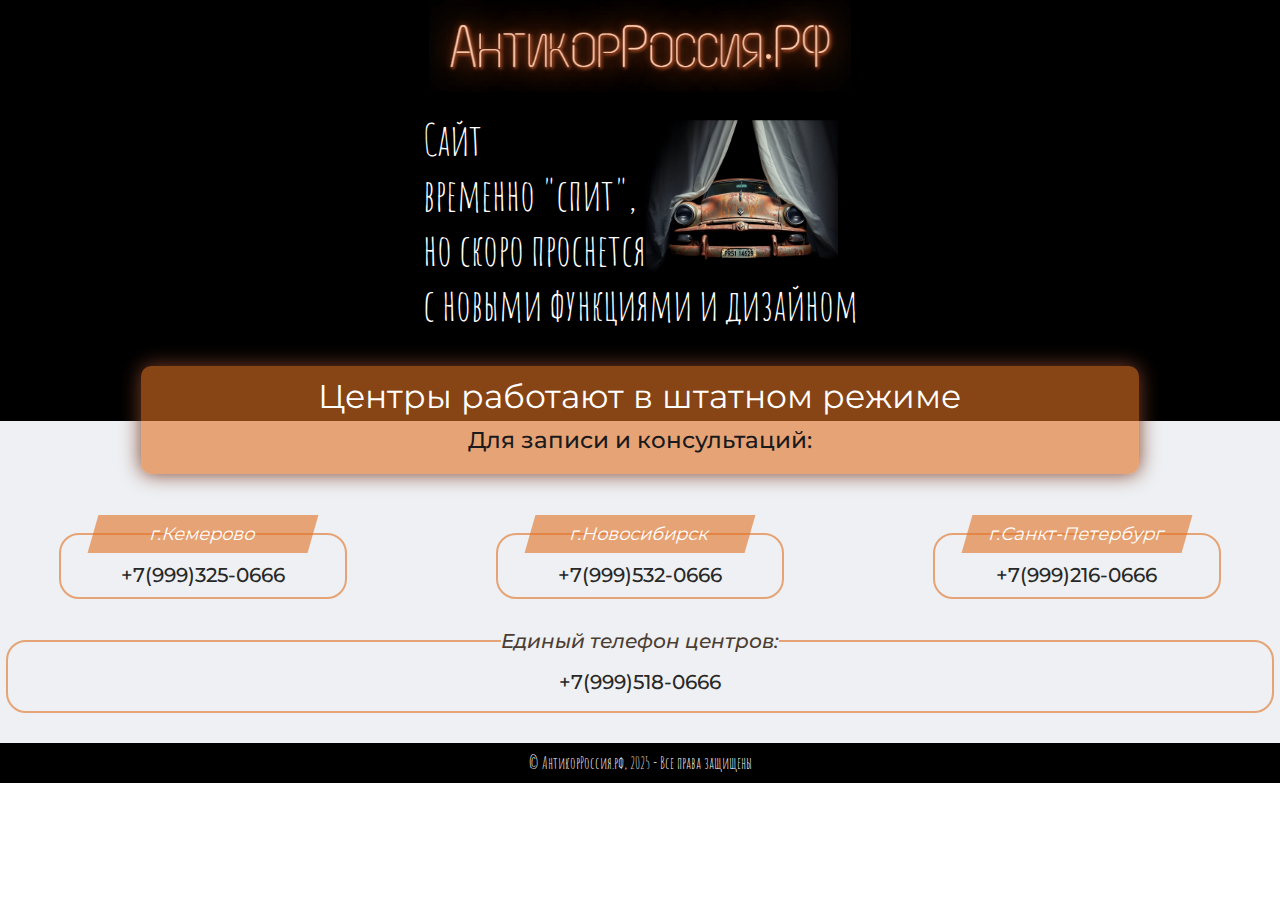
==== commit b7a1a587: "commit" ====
--- a/index.html
+++ b/index.html
@@ -9,7 +9,6 @@
       href="https://fonts.googleapis.com/css2?family=Amatic+SC&display=swap"
       rel="stylesheet"
     />
-    <!--new-->
     <link rel="preconnect" href="https://fonts.googleapis.com" />
     <link rel="preconnect" href="https://fonts.gstatic.com" crossorigin />
     <link
@@ -34,9 +33,6 @@
           </p>
           <img class="main__img" src="./assets/img/auto_title.jpg" alt="" />
         </div>
-        <!-- <div class="main__title_img">
-          <img class="img" src="./assets/img/021.png" alt="" />
-        </div>-->
       </section>
 
       <section class="main__text">
@@ -73,8 +69,6 @@
       </section>
     </main>
     <footer class="footer">
-      <!--Облачка-->
-      <!-- <img class="img" src="./assets/img/011.png" alt="" />-->
       <h4 class="footer__title">
         © АнтикорРоссия.рф, 2025 - Все права защищены
       </h4>
--- a/styles/style.css
+++ b/styles/style.css
@@ -25,7 +25,7 @@
 /* MAIN */
 .main {
   text-align: center;
-  background-color: #eef0f3;
+  background-color: var(--background-color);
 }
 
 /*MAIN__TITLE*/
@@ -46,7 +46,7 @@
 }
 
 .main__p {
-  color: #fff;
+  color: var(--white);
   font-size: 43px;
   text-align: left;
   z-index: 2;
@@ -63,38 +63,26 @@
   height: auto;
 }
 
-/*облачка верхние
-.main__title_img {
-  margin-bottom: -6px;
-}
-.img {
-  width: 100%;
-}*/
-
 /*MAIN__TEXT*/
 .main__text {
-  background: #e1722399;
+  background: var(--rust-orange);
   width: 78%;
   position: relative;
   padding: 10px;
-  /*если убрали облачка*/
   margin: -55px auto 35px;
-  /*margin: -114px auto 35px; если облачка есть*/
   border-radius: 10px;
-  box-shadow: 0 0 20px rgba(0, 0, 0, 0.3);
-  /*box-shadow: 0 0 20px rgb(125, 63, 41);*/
+  box-shadow: 0 0 20px rgb(125, 63, 41);
 }
 
 .main__text_h2 {
   font-size: 33px;
   font-weight: 400;
-  color: #fff;
+  color: var(--white);
 }
 
 .main__text_p {
-  color: #1a1a1d;
+  color: var(--black);
   font-weight: 500;
-  /*font-size: 1.6vw;*/
   font-size: 23px;
   margin: 10px 0;
 }
@@ -109,8 +97,8 @@
 }
 
 .main__adress_wrapper {
-  color: #fff;
-  border: 2px solid #e1722399;
+  color: var(--white);
+  border: 2px solid var(--rust-orange);
   width: 18em;
   border-radius: 20px;
   padding: 10px;
@@ -119,7 +107,7 @@
 }
 
 .main__adress_sity {
-  background: #e1722399;
+  background: var(--rust-orange);
   font-size: 18px;
   text-align: center;
   padding: 8px 20px;
@@ -131,7 +119,7 @@
 
 .main__adress_tel {
   font-size: 20px;
-  color: #282828;
+  color: var(--charcoal-black);
   font-weight: 500;
   text-decoration: none;
 }
@@ -146,18 +134,19 @@
 }
 
 fieldset {
-  width: 33em;
-  border: 2px solid #e1722399;
+  width: 99%;
+  border: 2px solid var(--rust-orange);
   border-radius: 20px;
   padding: 17px;
   margin: 24px auto 0;
 }
 
 .main__tel_h2 {
-  color: #4b3d32;
+  color: var(--rusty-brown);
   font-size: 20px;
   font-weight: 500;
-  text-align: left;
+  font-style: italic;
+  text-align: center;
 }
 
 /* FOOTER */
@@ -177,12 +166,13 @@
   font-weight: 100;
 }
 
-/*Adaptiv*/
+/*ADAPTIV*/
 @media (max-width: 870px) {
   .header__logo {
     width: 45%;
   }
 
+  /*MAIN*/
   .main__img {
     width: 206px;
     transform: translate(-18%, -46%);
@@ -207,6 +197,7 @@
     width: 60%;
   }
 
+  /*MAIN*/
   .main__img {
     width: 206px;
     transform: translate(-18%, -46%);
@@ -226,4 +217,36 @@
   }
 }
 
-457+@media (max-width: 457px) {
+  .header__logo {
+    width: 85%;
+  }
+
+  /*MAIN*/
+  .main__title {
+    height: 242px;
+  }
+
+  .main__p {
+    font-size: 31px;
+  }
+
+  .main__img {
+    width: 157px;
+    transform: translate(-18%, -46%);
+  }
+
+  /*MAIN__TEXT*/
+  .main__text {
+    width: 95%;
+    margin: -33px auto 35px;
+  }
+
+  .main__text_h2 {
+    font-size: 15px;
+  }
+
+  .main__text_p {
+    font-size: 14px;
+  }
+}
